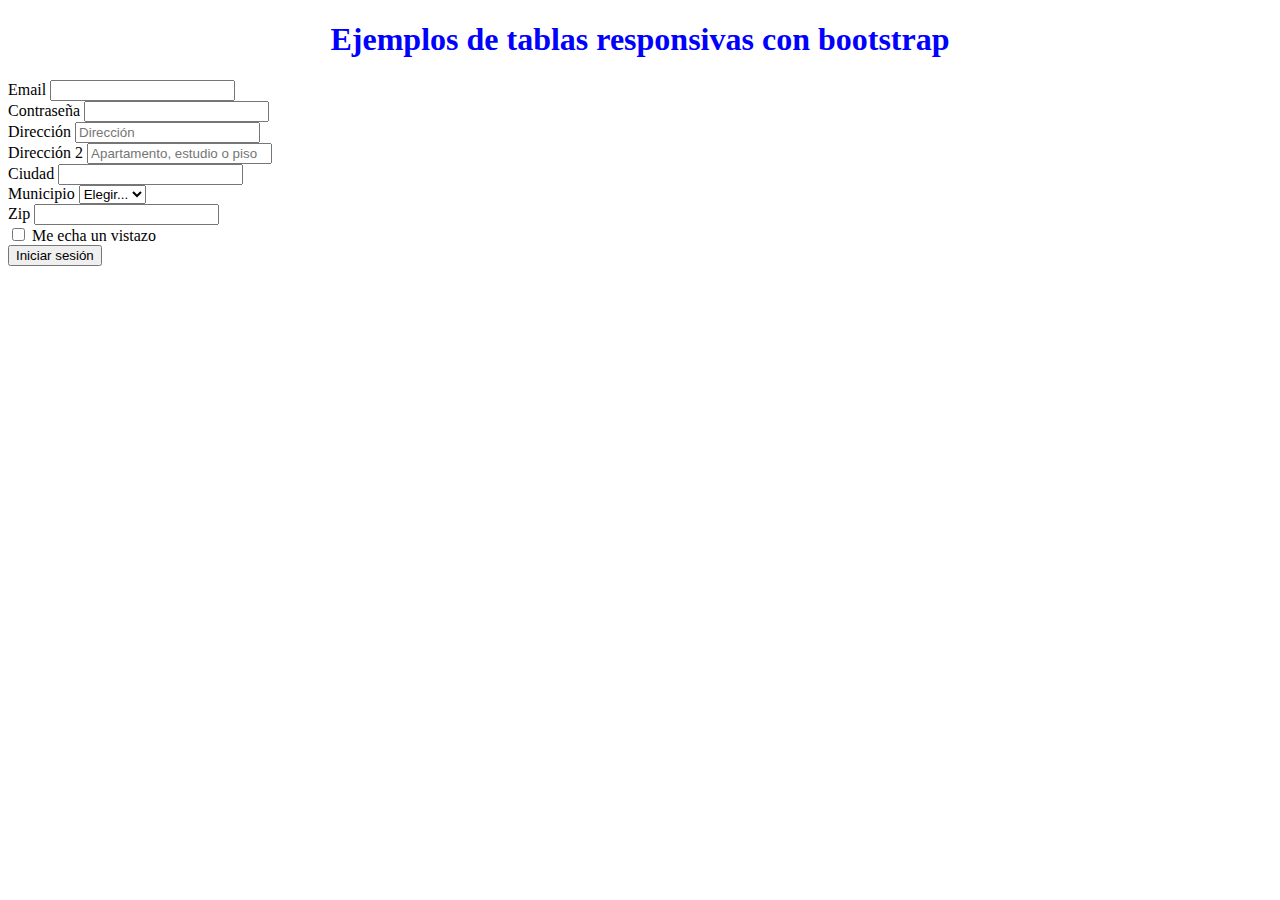
==== Formularios.html @ aa706a3d "Creación de ejemplos Bootstrap" ====
<!DOCTYPE html>
<html lang="en">
<head>
    <meta charset="UTF-8">
    <meta name="viewport" content="width=device-width, initial-scale=1.0">
    <link href="https://cdn.jsdelivr.net/npm/bootstrap@5.3.2/dist/css/bootstrap.min.css" rel="stylesheet" 
    integrity="sha384-T3c6CoIi6uLrA9TneNEoa7RxnatzjcDSCmG1MXxSR1GAsXEV/Dwwykc2MPK8M2HN" crossorigin="anonymous">
    <title>tablas responsivas con bootstrap</title>
    <style>
        h1{
            text-align: center;
            color: blue;
        }
    </style>
</head>
<body>
    <h1>Ejemplos de tablas responsivas con bootstrap</h1>
    <form class="row g-3">
        <div class="col-md-6">
          <label for="inputEmail4" class="form-label">Email</label>
          <input type="email" class="form-control" id="inputEmail4">
        </div>
        <div class="col-md-6">
          <label for="inputPassword4" class="form-label">Contraseña</label>
          <input type="password" class="form-control" id="inputPassword4">
        </div>
        <div class="col-12">
          <label for="inputAddress" class="form-label">Dirección</label>
          <input type="text" class="form-control" id="inputAddress" placeholder="Dirección">
        </div>
        <div class="col-12">
          <label for="inputAddress2" class="form-label">Dirección 2</label>
          <input type="text" class="form-control" id="inputAddress2" placeholder="Apartamento, estudio o piso">
        </div>
        <div class="col-md-6">
          <label for="inputCity" class="form-label">Ciudad</label>
          <input type="text" class="form-control" id="inputCity">
        </div>
        <div class="col-md-4">
          <label for="inputState" class="form-label">Municipio</label>
          <select id="inputState" class="form-select">
            <option selected>Elegir...</option>
            <option>...</option>
          </select>
        </div>
        <div class="col-md-2">
          <label for="inputZip" class="form-label">Zip</label>
          <input type="text" class="form-control" id="inputZip">
        </div>
        <div class="col-12">
          <div class="form-check">
            <input class="form-check-input" type="checkbox" id="gridCheck">
            <label class="form-check-label" for="gridCheck">
                Me echa un vistazo
            </label>
          </div>
        </div>
        <div class="col-12">
          <button type="submit" class="btn btn-primary">Iniciar sesión</button>
        </div>
      </form>
      <script src="https://cdn.jsdelivr.net/npm/bootstrap@5.3.2/dist/js/bootstrap.bundle.min.js"
       integrity="sha384-C6RzsynM9kWDrMNeT87bh95OGNyZPhcTNXj1NW7RuBCsyN/o0jlpcV8Qyq46cDfL" crossorigin="anonymous"></script>
</body>
</html>
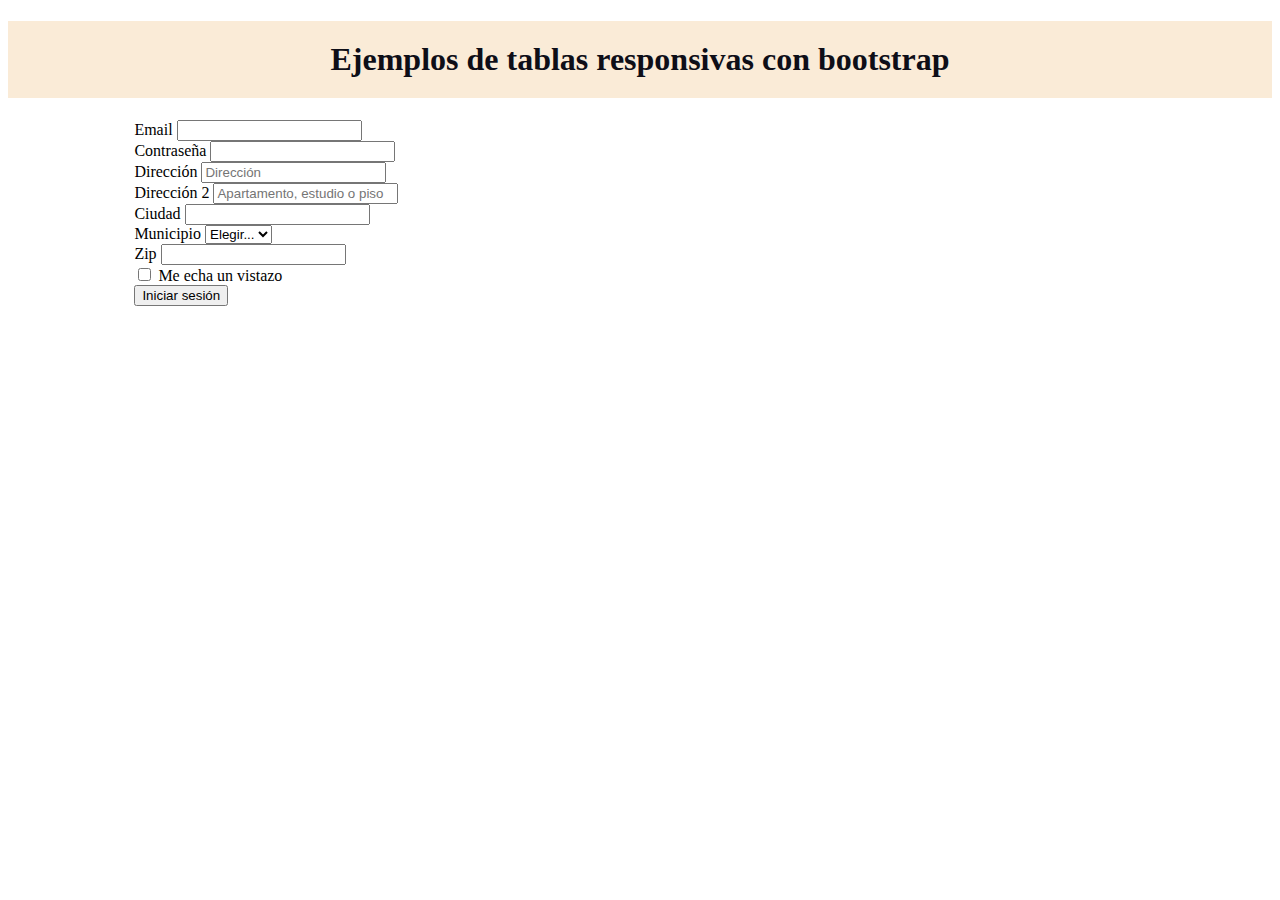
==== commit f85f62fc: "Estilización ejemplo "Formularios"" ====
--- a/Formularios.html
+++ b/Formularios.html
@@ -5,11 +5,18 @@
     <meta name="viewport" content="width=device-width, initial-scale=1.0">
     <link href="https://cdn.jsdelivr.net/npm/bootstrap@5.3.2/dist/css/bootstrap.min.css" rel="stylesheet" 
     integrity="sha384-T3c6CoIi6uLrA9TneNEoa7RxnatzjcDSCmG1MXxSR1GAsXEV/Dwwykc2MPK8M2HN" crossorigin="anonymous">
-    <title>tablas responsivas con bootstrap</title>
+    <title>Tablas responsivas con bootstrap</title>
     <style>
         h1{
+            font-family: 'Segoe UI';
             text-align: center;
-            color: blue;
+            color: rgb(14, 14, 23);
+            background-color: antiquewhite;
+            padding: 20px;
+        }
+        .row{
+          margin-left: 10%;
+          margin-right: 10%;
         }
     </style>
 </head>
